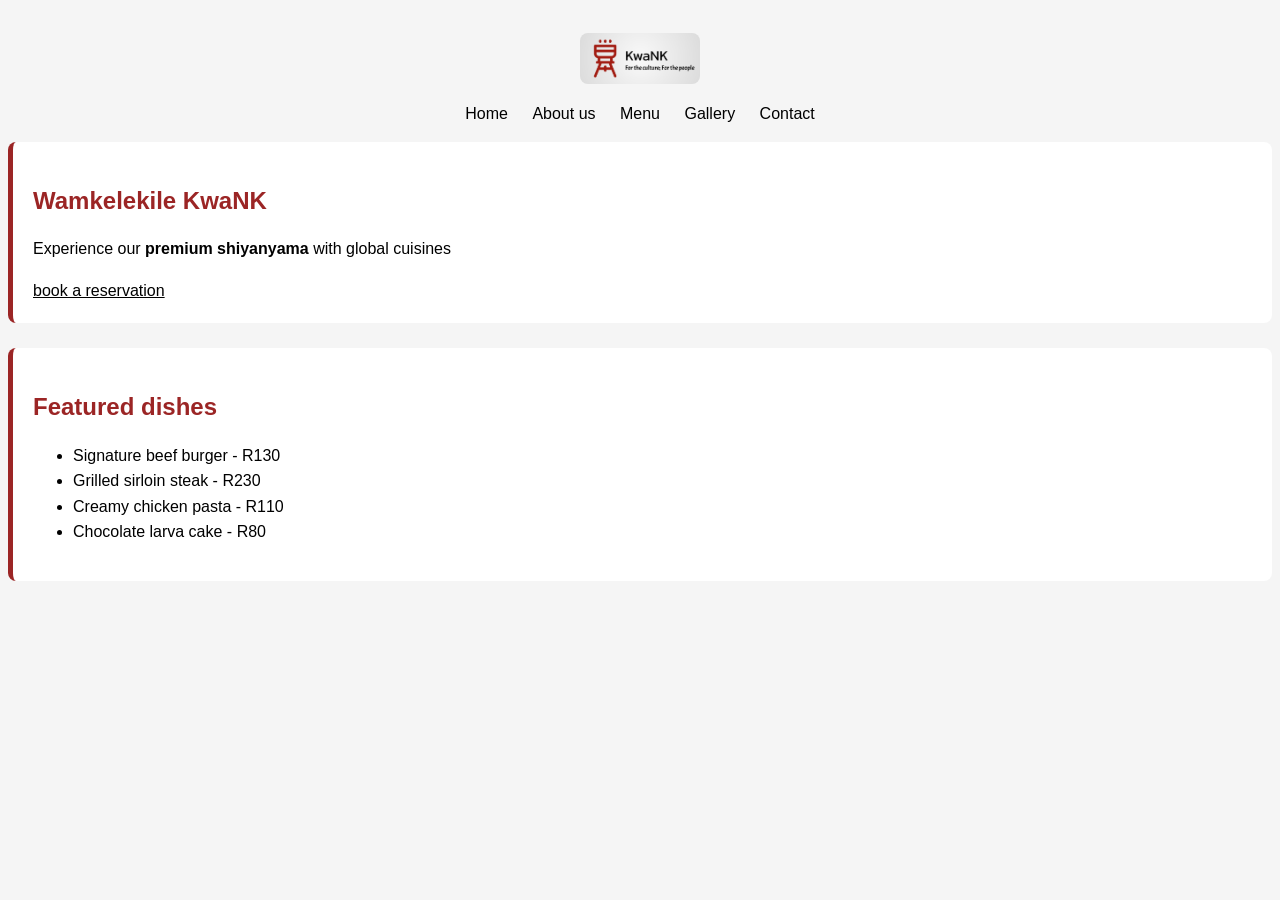
==== KwaNK root folder/HTML/index.html @ 741f63af "Add files via upload Part 2 of the POE which involves the refinements of Part 1 and the inclusion of" ====
<!DOCTYPE html>
<html lang="en">
<head>
    <meta charset="UTF-8"/>
    <meta name="viewport" content= width="device-width,initial-scale=1.0 ">
    <title>Kwa NK|Home</title>

     <link rel="stylesheet" href="../CSS/style.css">

</head>

<body>
   
<header>
    <div>
        <img src="../Images/Logo.png" alt="KwaNK Logo" width="120"/>
    </div>

    <nav>
        <a href="index.html">Home</a> 
        <a href="about.html">About us</a>
        <a href="menu.html">Menu</a>
        <a href="gallery.html">Gallery</a>
        <a href="contact.html">Contact</a>
    </nav>
</header>

<main>
    <section>
    <h2>Wamkelekile KwaNK</h2>
    <p>Experience our <b>premium shiyanyama</b> with global cuisines</p>
    <a href="contact.html"> book a reservation</a>

    </section>

    <section>
        <h2>Featured dishes</h2>
    <ul>
        <li>Signature beef burger - R130</li>
        <li>Grilled sirloin steak - R230</li>
        <li>Creamy chicken pasta - R110</li>
        <li>Chocolate larva cake - R80</li>
    </ul>
    </section>

</main>

    

</body>

</html>
---- KwaNK root folder/CSS/style.css ----
body{
    font-family: Arial, sans-serif;
    background-color:#f5f5f5;
    color: black;
    line-height: 1.6;

}

header{
    background-color: whitesmoke;
    padding: 15px;
    text-align: center;
    
}

header img{
    margin-bottom: 10px;
}

nav a{
    color: black;
    margin: 0 10px;
    text-decoration: none;
}





section{
    margin-bottom: 25px;
    background-color: white;
    padding: 20px;
    border-radius: 8px;
    border-left: 5px solid rgb(155, 37, 37);

}

h1, h2, h3{
    color: rgb(155, 37, 37);
    margin-bottom: 10px
    ;
}

a{
    color:black
}

img{
    border-radius: 8px;
    margin: 10px
}

iframe{
    border-radius:8px;
    

}
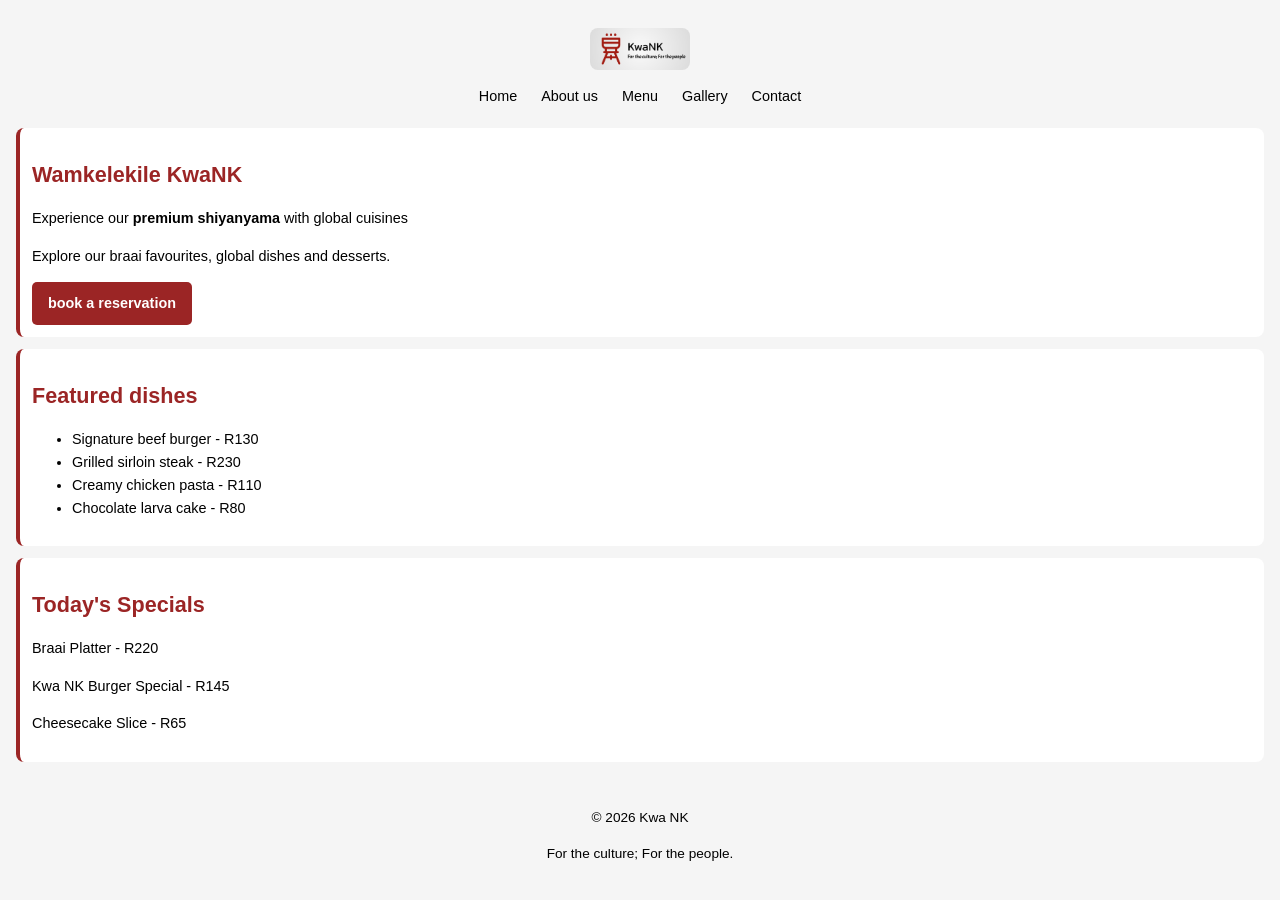
==== commit aa75dca0: "Add files via upload A third submission including a JavaScript file and refinements from Part 2" ====
--- a/KwaNK root folder/HTML/index.html
+++ b/KwaNK root folder/HTML/index.html
@@ -2,8 +2,9 @@
 <html lang="en">
 <head>
     <meta charset="UTF-8"/>
-    <meta name="viewport" content= width="device-width,initial-scale=1.0 ">
-    <title>Kwa NK|Home</title>
+    <meta name="viewport" content= "width=device-width, initial-scale=1.0 ">
+    <meta name="description" content="Kwa NK is a premium restaurant in Cape Town combining South African braai culture with international cuisine. Book your table today for an unforgettable dining experience.">
+    <title>Kwa NK | Premium Braai & Restaurant in Cape Town</title>
 
      <link rel="stylesheet" href="../CSS/style.css">
 
@@ -13,7 +14,7 @@
    
 <header>
     <div>
-        <img src="../Images/Logo.png" alt="KwaNK Logo" width="120"/>
+        <img src="../Images/Logo.png" alt="KwaNK Restaurant Logo" width="120"/>
     </div>
 
     <nav>
@@ -26,15 +27,21 @@
 </header>
 
 <main>
-    <section>
+    <section class="hero">
     <h2>Wamkelekile KwaNK</h2>
+    
     <p>Experience our <b>premium shiyanyama</b> with global cuisines</p>
-    <a href="contact.html"> book a reservation</a>
+
+    <p id="welcome-message"></p>
+
+    <a class="button-link" href="contact.html"> book a reservation</a>
 
     </section>
-
+   
     <section>
         <h2>Featured dishes</h2>
+   
+
     <ul>
         <li>Signature beef burger - R130</li>
         <li>Grilled sirloin steak - R230</li>
@@ -43,10 +50,20 @@
     </ul>
     </section>
 
+    <section>
+        <h2>Today's Specials</h2>
+        <div id="specials"></div>
+    </section>
+
 </main>
 
+<footer>
+    <p>&copy; <span id="current-year">2026</span> Kwa NK </p>
+    <p>For the culture; For the people.</p>
+</footer>
+
     
-
+<script src="../JavaScript/script.js"></script>
 </body>
 
 </html>
--- a/KwaNK root folder/CSS/style.css
+++ b/KwaNK root folder/CSS/style.css
@@ -1,21 +1,35 @@
+
+@media screen  and (max-width:767px){
+    
+} 
+    
+
 body{
     font-family: Arial, sans-serif;
     background-color:#f5f5f5;
     color: black;
+    font-size: 0.9rem;
     line-height: 1.6;
 
 }
 
 header{
     background-color: whitesmoke;
-    padding: 15px;
+    padding: 0.75rem;
     text-align: center;
     
 }
 
 header img{
+    max-width: 100px;
+    height:auto
     margin-bottom: 10px;
 }
+
+main {
+        padding: 0.5rem;
+    }
+
 
 nav a{
     color: black;
@@ -23,16 +37,20 @@
     text-decoration: none;
 }
 
+nav :hover{
+    color:rgb(155, 37, 37)
+}
+
 
 
 
 
 section{
-    margin-bottom: 25px;
+    margin-bottom: 0.75rem;
     background-color: white;
-    padding: 20px;
+    padding: 0.75rem;
     border-radius: 8px;
-    border-left: 5px solid rgb(155, 37, 37);
+    border-left: 4px solid rgb(155, 37, 37);
 
 }
 
@@ -41,6 +59,49 @@
     margin-bottom: 10px
     ;
 }
+@media screen and (max-width:767px) {
+    
+
+h1{
+    font-size: 2rem;
+}
+
+h2{
+    font-size: 1.5rem;
+}
+
+h3{
+    font-size: 1.17rem;
+}
+}
+.button-link {
+    display: inline-block;
+    background-color: rgb(155, 37, 37);
+    color: #ffffff;
+    padding: 10px 16px;
+    border-radius: 5px;
+    text-decoration: none;
+    font-weight: bold;
+}
+
+.button-link:hover {
+    background-color: rgb(155, 37, 37);
+    color: #ffffff;
+}
+
+#specials article {
+    background-color: white;
+    border-left: 4px solid rgb(155, 37, 37);
+    color: black;
+    margin: 15px 0;
+    padding: 15px;
+    border-radius: 6px;
+}
+
+#specials h3 {
+    color: rgb(155, 37, 37);
+    margin-bottom: 5px;
+}
 
 a{
     color:black
@@ -48,11 +109,28 @@
 
 img{
     border-radius: 8px;
-    margin: 10px
+    max-width: 100%;
+    height: auto;
+    margin: 0.5rem 0;
 }
+
+.gallery-images img {
+    width: 100%;
+    max-width: 100%;
+    display: block;
+    }
 
 iframe{
     border-radius:8px;
+    max-width: 100%;
+    height: auto;
+    min-height: 200px;
     
 
-}+}
+
+ footer {
+        text-align: center;
+        padding: 0.75rem;
+        font-size: 0.85rem;
+    }
